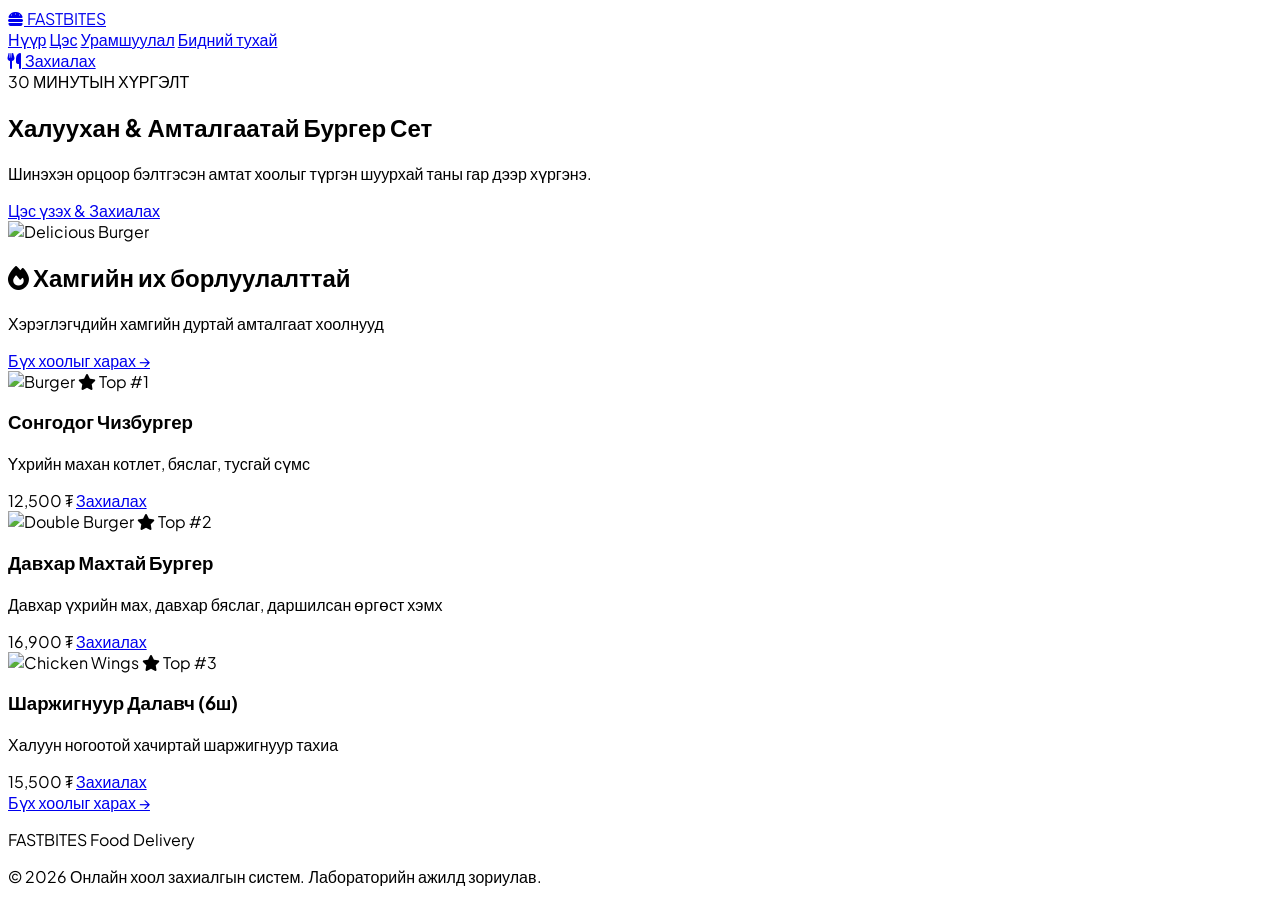
==== index.html @ a3bd9775 "Түргэн Хазалт вэбийн анхны эх код" ====
<!DOCTYPE html>
<html lang="mn">
<head>
  <meta charset="UTF-8">
  <meta name="viewport" content="width=device-width, initial-scale=1.0">
  <title>FastBites - Нүүр хуудас</title>
  <!-- Tailwind CSS CDN -->
  <script src="https://cdn.tailwindcss.com"></script>
  <!-- Font Awesome Icons -->
  <link rel="stylesheet" href="https://cdnjs.cloudflare.com/ajax/libs/font-awesome/6.4.0/css/all.min.css">
  <style>
    @import url('https://fonts.googleapis.com/css2?family=Plus+Jakarta+Sans:wght@400;500;600;700;800&display=swap');
    body { font-family: 'Plus Jakarta Sans', sans-serif; }
  </style>
</head>
<body class="bg-gray-50 text-gray-800 flex flex-col min-h-screen">

  <!-- Header / Navigation -->
  <header class="sticky top-0 z-40 bg-white shadow-sm border-b border-gray-100">
    <div class="max-w-7xl mx-auto px-4 sm:px-6 lg:px-8 h-20 flex items-center justify-between">
      <a href="index.html" class="flex items-center gap-2 text-2xl font-black text-red-600">
        <i class="fa-solid fa-burger text-3xl"></i>
        <span>FAST<span class="text-amber-500">BITES</span></span>
      </a>

      <nav class="hidden md:flex items-center space-x-8 font-semibold text-gray-600">
        <a href="index.html" class="text-red-600 font-bold">Нүүр</a>
        <a href="menu.html" class="hover:text-red-600 transition">Цэс</a>
        <a href="promos.html" class="hover:text-red-600 transition">Урамшуулал</a>
        <a href="about.html" class="hover:text-red-600 transition">Бидний тухай</a>
      </nav>

      <a href="menu.html" class="flex items-center gap-2 bg-red-600 hover:bg-red-700 text-white px-5 py-2.5 rounded-full font-bold transition shadow-lg shadow-red-200">
        <i class="fa-solid fa-utensils"></i>
        <span>Захиалах</span>
      </a>
    </div>
  </header>

  <!-- Hero Section -->
  <section class="relative bg-gradient-to-r from-red-600 to-amber-500 text-white py-20 px-4 sm:px-6 lg:px-8 overflow-hidden">
    <div class="max-w-7xl mx-auto flex flex-col md:flex-row items-center justify-between gap-8">
      <div class="max-w-xl text-center md:text-left">
        <span class="bg-white/20 text-white text-xs font-bold uppercase tracking-widest px-3 py-1 rounded-full">30 МИНУТЫН ХҮРГЭЛТ</span>
        <h1 class="text-4xl sm:text-6xl font-extrabold mt-4 leading-tight">Халуухан & Амталгаатай Бургер Сет</h1>
        <p class="mt-4 text-red-100 text-lg">Шинэхэн орцоор бэлтгэсэн амтат хоолыг түргэн шуурхай таны гар дээр хүргэнэ.</p>
        <a href="menu.html" class="inline-block mt-6 bg-white text-red-600 font-extrabold px-8 py-3.5 rounded-full shadow-md hover:bg-gray-100 transition">
          Цэс үзэх & Захиалах
        </a>
      </div>
      <div class="w-full max-w-md">
        <img src="https://images.unsplash.com/photo-1568901346375-23c9450c58cd?auto=format&fit=crop&w=800&q=80" alt="Delicious Burger" class="rounded-2xl shadow-2xl transform md:rotate-3 hover:rotate-0 transition duration-300">
      </div>
    </div>
  </section>

  <!-- Popular Foods Section (Олон хүн авсан хоолнууд) -->
  <main class="max-w-7xl mx-auto px-4 sm:px-6 lg:px-8 py-16 flex-grow space-y-12">
    <div>
      <div class="flex items-center justify-between mb-8">
        <div>
          <h2 class="text-3xl font-extrabold text-gray-900 flex items-center gap-2">
            <i class="fa-solid fa-fire text-red-600"></i> Хамгийн их борлуулалттай
          </h2>
          <p class="text-gray-500 text-sm mt-1">Хэрэглэгчдийн хамгийн дуртай амталгаат хоолнууд</p>
        </div>
        <a href="menu.html" class="text-red-600 font-bold hover:underline hidden sm:block">Бүх хоолыг харах &rarr;</a>
      </div>

      <!-- Popular Cards Grid -->
      <div class="grid grid-cols-1 sm:grid-cols-2 lg:grid-cols-3 gap-8">
        <!-- Item 1 -->
        <div class="bg-white rounded-2xl shadow-sm border border-gray-100 overflow-hidden hover:shadow-xl transition duration-300 flex flex-col justify-between">
          <div>
            <div class="relative">
              <img src="https://images.unsplash.com/photo-1568901346375-23c9450c58cd?auto=format&fit=crop&w=500&q=80" alt="Burger" class="w-full h-52 object-cover">
              <span class="absolute top-3 left-3 bg-amber-400 text-red-950 text-xs font-black px-3 py-1 rounded-full shadow">
                <i class="fa-solid fa-star mr-1"></i> Top #1
              </span>
            </div>
            <div class="p-5">
              <h3 class="font-bold text-xl text-gray-900 mb-1">Сонгодог Чизбургер</h3>
              <p class="text-sm text-gray-500 mb-4">Үхрийн махан котлет, бяслаг, тусгай сүмс</p>
            </div>
          </div>
          <div class="p-5 pt-0 flex items-center justify-between">
            <span class="text-xl font-extrabold text-red-600">12,500 ₮</span>
            <a href="menu.html" class="bg-red-600 text-white font-bold px-4 py-2 rounded-xl hover:bg-red-700 transition">
              Захиалах
            </a>
          </div>
        </div>

        <!-- Item 2 -->
        <div class="bg-white rounded-2xl shadow-sm border border-gray-100 overflow-hidden hover:shadow-xl transition duration-300 flex flex-col justify-between">
          <div>
            <div class="relative">
              <img src="https://images.unsplash.com/photo-1586190848861-99aa4a171e90?auto=format&fit=crop&w=500&q=80" alt="Double Burger" class="w-full h-52 object-cover">
              <span class="absolute top-3 left-3 bg-amber-400 text-red-950 text-xs font-black px-3 py-1 rounded-full shadow">
                <i class="fa-solid fa-star mr-1"></i> Top #2
              </span>
            </div>
            <div class="p-5">
              <h3 class="font-bold text-xl text-gray-900 mb-1">Давхар Махтай Бургер</h3>
              <p class="text-sm text-gray-500 mb-4">Давхар үхрийн мах, давхар бяслаг, даршилсан өргөст хэмх</p>
            </div>
          </div>
          <div class="p-5 pt-0 flex items-center justify-between">
            <span class="text-xl font-extrabold text-red-600">16,900 ₮</span>
            <a href="menu.html" class="bg-red-600 text-white font-bold px-4 py-2 rounded-xl hover:bg-red-700 transition">
              Захиалах
            </a>
          </div>
        </div>

        <!-- Item 3 -->
        <div class="bg-white rounded-2xl shadow-sm border border-gray-100 overflow-hidden hover:shadow-xl transition duration-300 flex flex-col justify-between">
          <div>
            <div class="relative">
              <img src="https://images.unsplash.com/photo-1567620832903-9fc6debc209f?auto=format&fit=crop&w=500&q=80" alt="Chicken Wings" class="w-full h-52 object-cover">
              <span class="absolute top-3 left-3 bg-amber-400 text-red-950 text-xs font-black px-3 py-1 rounded-full shadow">
                <i class="fa-solid fa-star mr-1"></i> Top #3
              </span>
            </div>
            <div class="p-5">
              <h3 class="font-bold text-xl text-gray-900 mb-1">Шаржигнуур Далавч (6ш)</h3>
              <p class="text-sm text-gray-500 mb-4">Халуун ногоотой хачиртай шаржигнуур тахиа</p>
            </div>
          </div>
          <div class="p-5 pt-0 flex items-center justify-between">
            <span class="text-xl font-extrabold text-red-600">15,500 ₮</span>
            <a href="menu.html" class="bg-red-600 text-white font-bold px-4 py-2 rounded-xl hover:bg-red-700 transition">
              Захиалах
            </a>
          </div>
        </div>
      </div>
      
      <div class="text-center mt-8 sm:hidden">
        <a href="menu.html" class="inline-block bg-red-50 text-red-600 font-bold px-6 py-3 rounded-xl">Бүх хоолыг харах &rarr;</a>
      </div>
    </div>
  </main>

  <!-- Footer -->
  <footer class="bg-gray-900 text-gray-400 py-10 border-t border-gray-800">
    <div class="max-w-7xl mx-auto px-4 text-center">
      <p class="font-bold text-white text-lg mb-2">FASTBITES Food Delivery</p>
      <p class="text-sm">© 2026 Онлайн хоол захиалгын систем. Лабораторийн ажилд зориулав.</p>
    </div>
  </footer>

</body>
</html>
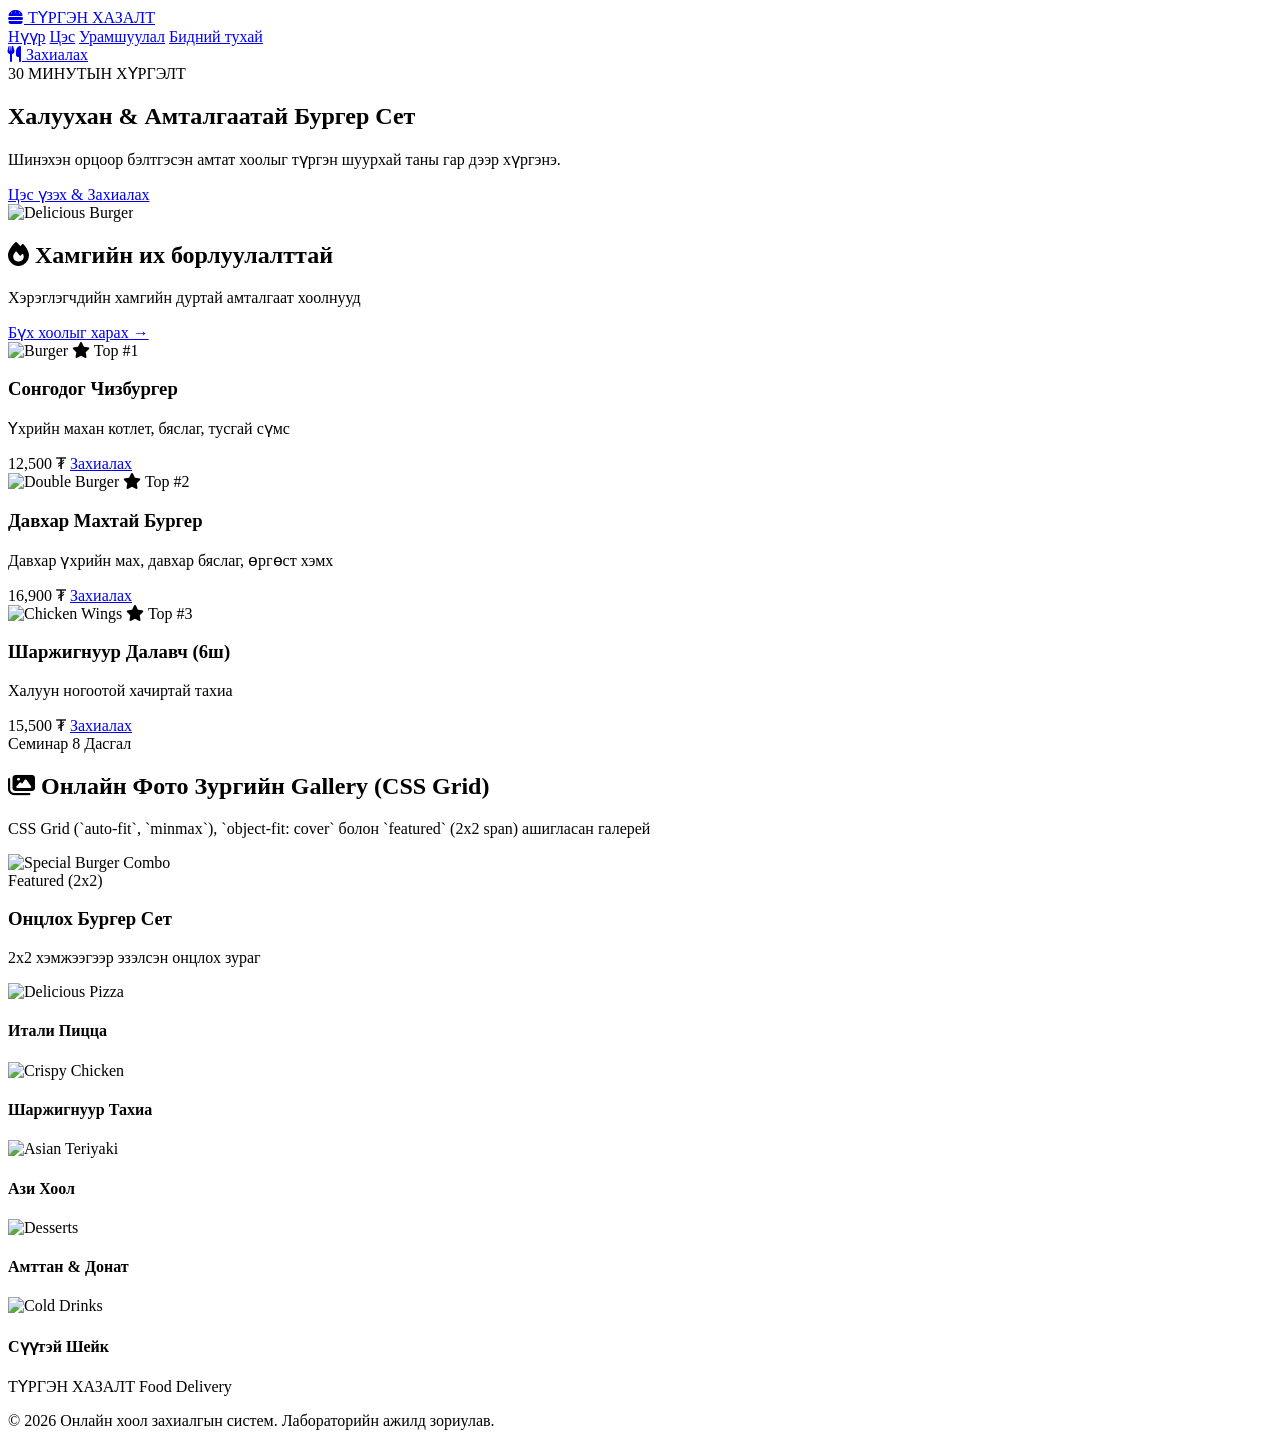
==== commit 6f86d82a: "Update title and content to reflect new branding" ====
--- a/index.html
+++ b/index.html
@@ -3,15 +3,13 @@
 <head>
   <meta charset="UTF-8">
   <meta name="viewport" content="width=device-width, initial-scale=1.0">
-  <title>FastBites - Нүүр хуудас</title>
+  <title>Түргэн Хазалт - Нүүр хуудас</title>
   <!-- Tailwind CSS CDN -->
   <script src="https://cdn.tailwindcss.com"></script>
   <!-- Font Awesome Icons -->
   <link rel="stylesheet" href="https://cdnjs.cloudflare.com/ajax/libs/font-awesome/6.4.0/css/all.min.css">
-  <style>
-    @import url('https://fonts.googleapis.com/css2?family=Plus+Jakarta+Sans:wght@400;500;600;700;800&display=swap');
-    body { font-family: 'Plus Jakarta Sans', sans-serif; }
-  </style>
+  <!-- Custom CSS -->
+  <link rel="stylesheet" href="style.css">
 </head>
 <body class="bg-gray-50 text-gray-800 flex flex-col min-h-screen">
 
@@ -20,7 +18,7 @@
     <div class="max-w-7xl mx-auto px-4 sm:px-6 lg:px-8 h-20 flex items-center justify-between">
       <a href="index.html" class="flex items-center gap-2 text-2xl font-black text-red-600">
         <i class="fa-solid fa-burger text-3xl"></i>
-        <span>FAST<span class="text-amber-500">BITES</span></span>
+        <span>ТҮРГЭН <span class="text-amber-500">ХАЗАЛТ</span></span>
       </a>
 
       <nav class="hidden md:flex items-center space-x-8 font-semibold text-gray-600">
@@ -49,13 +47,15 @@
         </a>
       </div>
       <div class="w-full max-w-md">
-        <img src="https://images.unsplash.com/photo-1568901346375-23c9450c58cd?auto=format&fit=crop&w=800&q=80" alt="Delicious Burger" class="rounded-2xl shadow-2xl transform md:rotate-3 hover:rotate-0 transition duration-300">
+        <img src="https://images.unsplash.com/photo-1568901346375-23c9450c58cd?auto=format&fit=crop&w=800&q=80" alt="Delicious Burger" class="rounded-2xl shadow-2xl">
       </div>
     </div>
   </section>
 
-  <!-- Popular Foods Section (Олон хүн авсан хоолнууд) -->
-  <main class="max-w-7xl mx-auto px-4 sm:px-6 lg:px-8 py-16 flex-grow space-y-12">
+  <!-- Main Content Area -->
+  <main class="max-w-7xl mx-auto px-4 sm:px-6 lg:px-8 py-16 flex-grow space-y-16">
+    
+    <!-- Popular Foods Section -->
     <div>
       <div class="flex items-center justify-between mb-8">
         <div>
@@ -102,7 +102,7 @@
             </div>
             <div class="p-5">
               <h3 class="font-bold text-xl text-gray-900 mb-1">Давхар Махтай Бургер</h3>
-              <p class="text-sm text-gray-500 mb-4">Давхар үхрийн мах, давхар бяслаг, даршилсан өргөст хэмх</p>
+              <p class="text-sm text-gray-500 mb-4">Давхар үхрийн мах, давхар бяслаг, өргөст хэмх</p>
             </div>
           </div>
           <div class="p-5 pt-0 flex items-center justify-between">
@@ -124,7 +124,7 @@
             </div>
             <div class="p-5">
               <h3 class="font-bold text-xl text-gray-900 mb-1">Шаржигнуур Далавч (6ш)</h3>
-              <p class="text-sm text-gray-500 mb-4">Халуун ногоотой хачиртай шаржигнуур тахиа</p>
+              <p class="text-sm text-gray-500 mb-4">Халуун ногоотой хачиртай тахиа</p>
             </div>
           </div>
           <div class="p-5 pt-0 flex items-center justify-between">
@@ -135,20 +135,82 @@
           </div>
         </div>
       </div>
-      
-      <div class="text-center mt-8 sm:hidden">
-        <a href="menu.html" class="inline-block bg-red-50 text-red-600 font-bold px-6 py-3 rounded-xl">Бүх хоолыг харах &rarr;</a>
-      </div>
-    </div>
+    </div>
+
+    <!-- SEMINAR 8: CSS GRID GALLERY SECTION -->
+    <section class="bg-white p-8 rounded-3xl border border-gray-100 shadow-sm">
+      <div class="mb-6">
+        <span class="bg-red-100 text-red-600 text-xs font-bold uppercase tracking-widest px-3 py-1 rounded-full">Семинар 8 Дасгал</span>
+        <h2 class="text-3xl font-black text-gray-900 mt-2 flex items-center gap-2">
+          <i class="fa-solid fa-images text-red-600"></i> Онлайн Фото Зургийн Gallery (CSS Grid)
+        </h2>
+        <p class="text-gray-500 text-sm mt-1">CSS Grid (`auto-fit`, `minmax`), `object-fit: cover` болон `featured` (2x2 span) ашигласан галерей</p>
+      </div>
+
+      <div class="gallery-grid">
+        <!-- 1. Featured Item (2x2 Span) -->
+        <div class="gallery-grid-item featured">
+          <img src="https://images.unsplash.com/photo-1568901346375-23c9450c58cd?auto=format&fit=crop&w=800&q=80" alt="Special Burger Combo">
+          <div class="gallery-overlay">
+            <span class="bg-red-600 text-white text-[10px] font-black px-2 py-0.5 rounded w-max mb-1 uppercase">Featured (2x2)</span>
+            <h3 class="font-bold text-lg leading-tight">Онцлох Бургер Сет</h3>
+            <p class="text-xs text-gray-200">2x2 хэмжээгээр эзэлсэн онцлох зураг</p>
+          </div>
+        </div>
+
+        <!-- 2. Regular Item -->
+        <div class="gallery-grid-item">
+          <img src="https://images.unsplash.com/photo-1513104890138-7c749659a591?auto=format&fit=crop&w=500&q=80" alt="Delicious Pizza">
+          <div class="gallery-overlay">
+            <h4 class="font-bold text-sm">Итали Пицца</h4>
+          </div>
+        </div>
+
+        <!-- 3. Regular Item -->
+        <div class="gallery-grid-item">
+          <img src="https://images.unsplash.com/photo-1567620832903-9fc6debc209f?auto=format&fit=crop&w=500&q=80" alt="Crispy Chicken">
+          <div class="gallery-overlay">
+            <h4 class="font-bold text-sm">Шаржигнуур Тахиа</h4>
+          </div>
+        </div>
+
+        <!-- 4. Regular Item -->
+        <div class="gallery-grid-item">
+          <img src="https://images.unsplash.com/photo-1546069901-ba9599a7e63c?auto=format&fit=crop&w=500&q=80" alt="Asian Teriyaki">
+          <div class="gallery-overlay">
+            <h4 class="font-bold text-sm">Ази Хоол</h4>
+          </div>
+        </div>
+
+        <!-- 5. Regular Item -->
+        <div class="gallery-grid-item">
+          <img src="https://images.unsplash.com/photo-1551024709-8f23befc6f87?auto=format&fit=crop&w=500&q=80" alt="Desserts">
+          <div class="gallery-overlay">
+            <h4 class="font-bold text-sm">Амттан & Донат</h4>
+          </div>
+        </div>
+
+        <!-- 6. Regular Item -->
+        <div class="gallery-grid-item">
+          <img src="https://images.unsplash.com/photo-1572490122747-3968b75cc699?auto=format&fit=crop&w=500&q=80" alt="Cold Drinks">
+          <div class="gallery-overlay">
+            <h4 class="font-bold text-sm">Сүүтэй Шейк</h4>
+          </div>
+        </div>
+      </div>
+    </section>
+
   </main>
 
   <!-- Footer -->
   <footer class="bg-gray-900 text-gray-400 py-10 border-t border-gray-800">
     <div class="max-w-7xl mx-auto px-4 text-center">
-      <p class="font-bold text-white text-lg mb-2">FASTBITES Food Delivery</p>
+      <p class="font-bold text-white text-lg mb-2">ТҮРГЭН ХАЗАЛТ Food Delivery</p>
       <p class="text-sm">© 2026 Онлайн хоол захиалгын систем. Лабораторийн ажилд зориулав.</p>
     </div>
   </footer>
 
+  <script src="script.js"></script>
 </body>
-</html>+</html>
+</html>
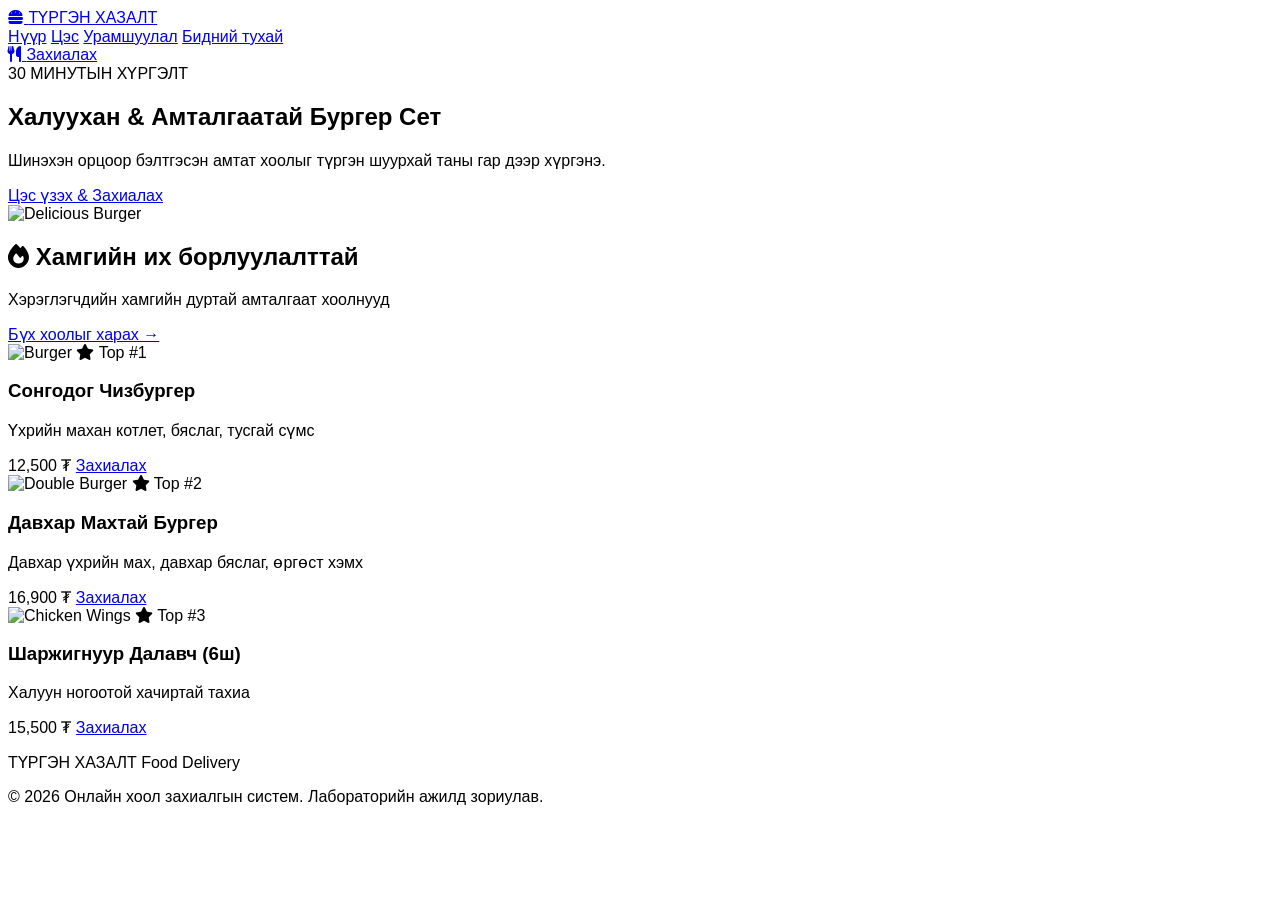
==== commit dc85db09: "Remove CSS Grid Gallery section Removed the CSS Grid Gallery section from the index.html file." ====
--- a/index.html
+++ b/index.html
@@ -137,69 +137,6 @@
       </div>
     </div>
 
-    <!-- SEMINAR 8: CSS GRID GALLERY SECTION -->
-    <section class="bg-white p-8 rounded-3xl border border-gray-100 shadow-sm">
-      <div class="mb-6">
-        <span class="bg-red-100 text-red-600 text-xs font-bold uppercase tracking-widest px-3 py-1 rounded-full">Семинар 8 Дасгал</span>
-        <h2 class="text-3xl font-black text-gray-900 mt-2 flex items-center gap-2">
-          <i class="fa-solid fa-images text-red-600"></i> Онлайн Фото Зургийн Gallery (CSS Grid)
-        </h2>
-        <p class="text-gray-500 text-sm mt-1">CSS Grid (`auto-fit`, `minmax`), `object-fit: cover` болон `featured` (2x2 span) ашигласан галерей</p>
-      </div>
-
-      <div class="gallery-grid">
-        <!-- 1. Featured Item (2x2 Span) -->
-        <div class="gallery-grid-item featured">
-          <img src="https://images.unsplash.com/photo-1568901346375-23c9450c58cd?auto=format&fit=crop&w=800&q=80" alt="Special Burger Combo">
-          <div class="gallery-overlay">
-            <span class="bg-red-600 text-white text-[10px] font-black px-2 py-0.5 rounded w-max mb-1 uppercase">Featured (2x2)</span>
-            <h3 class="font-bold text-lg leading-tight">Онцлох Бургер Сет</h3>
-            <p class="text-xs text-gray-200">2x2 хэмжээгээр эзэлсэн онцлох зураг</p>
-          </div>
-        </div>
-
-        <!-- 2. Regular Item -->
-        <div class="gallery-grid-item">
-          <img src="https://images.unsplash.com/photo-1513104890138-7c749659a591?auto=format&fit=crop&w=500&q=80" alt="Delicious Pizza">
-          <div class="gallery-overlay">
-            <h4 class="font-bold text-sm">Итали Пицца</h4>
-          </div>
-        </div>
-
-        <!-- 3. Regular Item -->
-        <div class="gallery-grid-item">
-          <img src="https://images.unsplash.com/photo-1567620832903-9fc6debc209f?auto=format&fit=crop&w=500&q=80" alt="Crispy Chicken">
-          <div class="gallery-overlay">
-            <h4 class="font-bold text-sm">Шаржигнуур Тахиа</h4>
-          </div>
-        </div>
-
-        <!-- 4. Regular Item -->
-        <div class="gallery-grid-item">
-          <img src="https://images.unsplash.com/photo-1546069901-ba9599a7e63c?auto=format&fit=crop&w=500&q=80" alt="Asian Teriyaki">
-          <div class="gallery-overlay">
-            <h4 class="font-bold text-sm">Ази Хоол</h4>
-          </div>
-        </div>
-
-        <!-- 5. Regular Item -->
-        <div class="gallery-grid-item">
-          <img src="https://images.unsplash.com/photo-1551024709-8f23befc6f87?auto=format&fit=crop&w=500&q=80" alt="Desserts">
-          <div class="gallery-overlay">
-            <h4 class="font-bold text-sm">Амттан & Донат</h4>
-          </div>
-        </div>
-
-        <!-- 6. Regular Item -->
-        <div class="gallery-grid-item">
-          <img src="https://images.unsplash.com/photo-1572490122747-3968b75cc699?auto=format&fit=crop&w=500&q=80" alt="Cold Drinks">
-          <div class="gallery-overlay">
-            <h4 class="font-bold text-sm">Сүүтэй Шейк</h4>
-          </div>
-        </div>
-      </div>
-    </section>
-
   </main>
 
   <!-- Footer -->
@@ -213,4 +150,3 @@
   <script src="script.js"></script>
 </body>
 </html>
-</html>
--- a/style.css
+++ b/style.css
@@ -0,0 +1,62 @@
+/* "Түргэн Хазалт" - Үндсэн стилийн файл */
+
+body {
+  font-family: 'Plus Jakarta Sans', sans-serif;
+}
+
+/* Семинар 8: CSS Grid Gallery хэсэг */
+.gallery-grid {
+  display: grid;
+  grid-template-columns: repeat(auto-fit, minmax(220px, 1fr));
+  grid-auto-rows: 180px;
+  gap: 16px;
+}
+
+/* Онцлох зураг (2x2 харьцаатай томрох) */
+.gallery-grid .featured {
+  grid-column: span 2;
+  grid-row: span 2;
+}
+
+/* Дэлгэц жижигрэх үед респонсив болгох */
+@media (max-width: 640px) {
+  .gallery-grid .featured {
+    grid-column: span 1;
+    grid-row: span 1;
+  }
+}
+
+.gallery-grid-item {
+  position: relative;
+  overflow: hidden;
+  border-radius: 1rem;
+  box-shadow: 0 4px 6px -1px rgba(0, 0, 0, 0.1);
+  transition: transform 0.3s ease, box-shadow 0.3s ease;
+}
+
+.gallery-grid-item:hover {
+  transform: translateY(-4px);
+  box-shadow: 0 10px 15px -3px rgba(0, 0, 0, 0.1);
+}
+
+.gallery-grid-item img {
+  width: 100%;
+  height: 100%;
+  object-fit: cover;
+  transition: transform 0.5s ease;
+}
+
+.gallery-grid-item:hover img {
+  transform: scale(1.08);
+}
+
+.gallery-overlay {
+  position: absolute;
+  inset: 0;
+  background: linear-gradient(to top, rgba(0, 0, 0, 0.8) 0%, rgba(0, 0, 0, 0.2) 60%, transparent 100%);
+  display: flex;
+  flex-direction: column;
+  justify-content: flex-end;
+  padding: 1rem;
+  color: white;
+}
